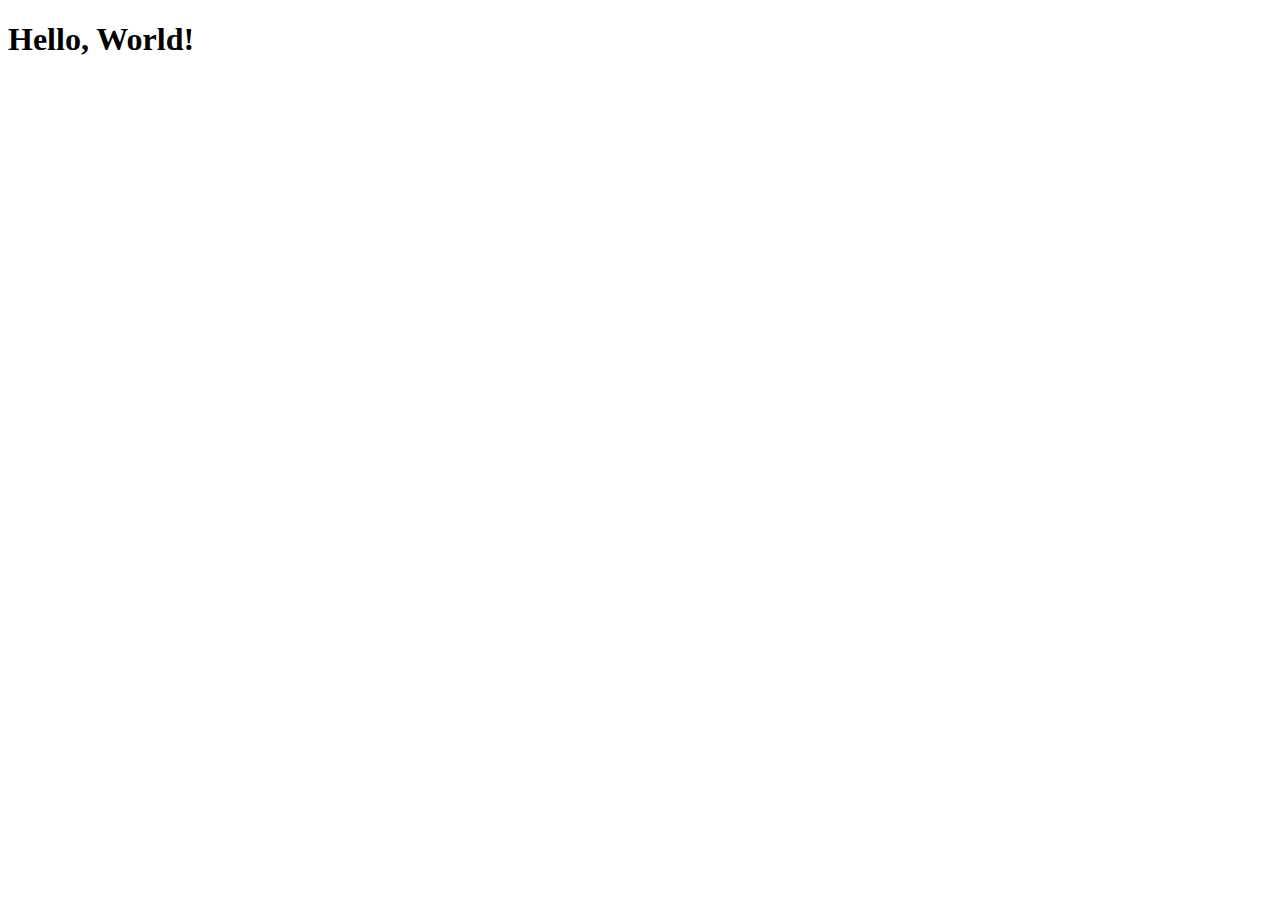
==== index.html @ c219d8e8 "Add initial file structure and .gitignore" ====
<!DOCTYPE html>
<html lang="en">
<head>
    <meta charset="UTF-8">
    <meta name="viewport" content="width=device-width, initial-scale=1.0">
    <title>[Your Name] - Portfolio</title>
    <link rel="stylesheet" href="css/styles.css">
</head>
<body>
    <h1>Hello, World!</h1>
</body>
</html>
---- css/styles.css ----

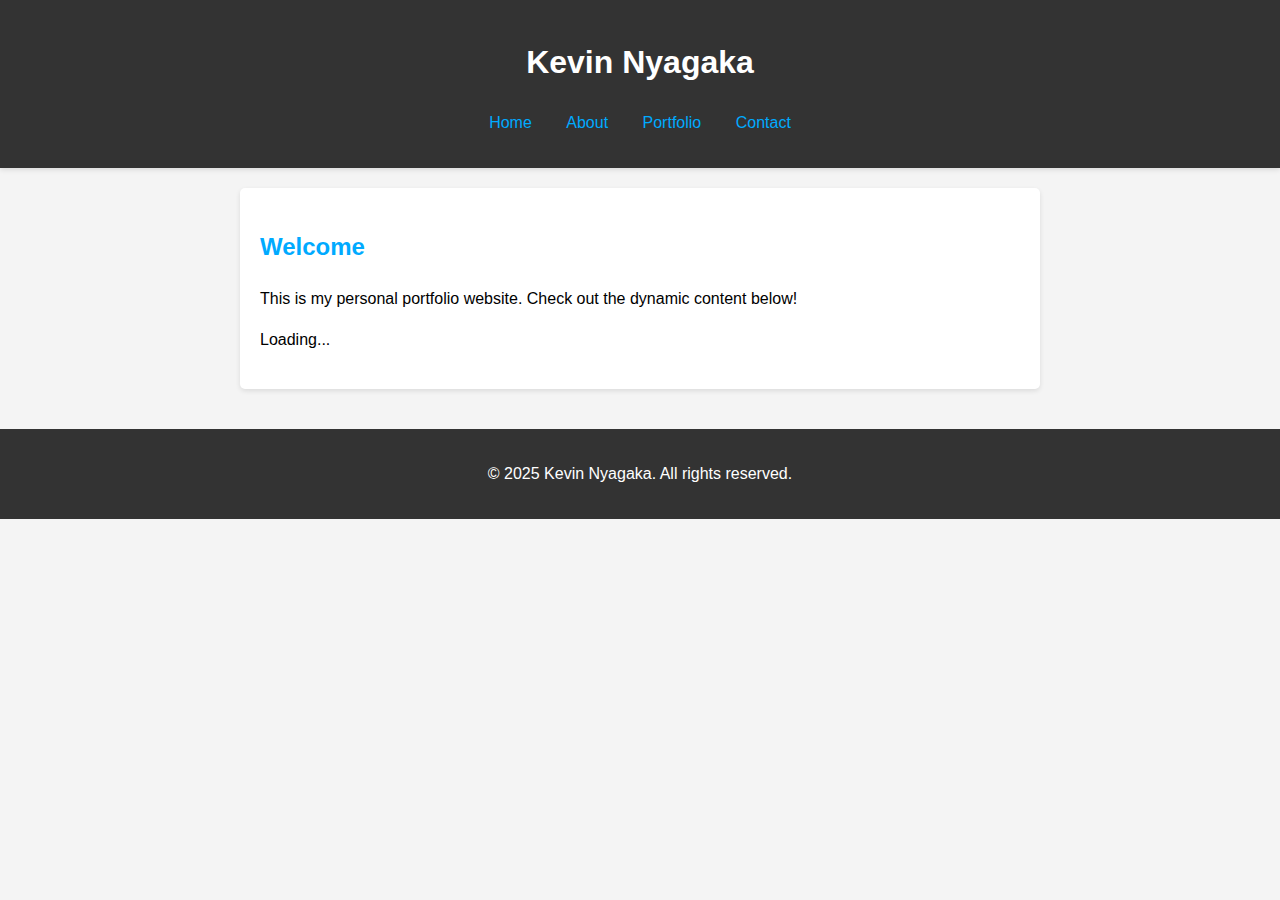
==== commit 374f96a2: "Update portfolio.html with CryptoWorld project focusing on crypto trends and airdrops" ====
--- a/index.html
+++ b/index.html
@@ -3,10 +3,34 @@
 <head>
     <meta charset="UTF-8">
     <meta name="viewport" content="width=device-width, initial-scale=1.0">
-    <title>[Your Name] - Portfolio</title>
+    <title>Kevin Nyagaka's Portfolio</title>
     <link rel="stylesheet" href="css/styles.css">
 </head>
 <body>
-    <h1>Hello, World!</h1>
+    <header class="fade-in">
+        <h1>Kevin Nyagaka</h1>
+        <nav>
+            <ul>
+                <li><a href="index.html">Home</a></li>
+                <li><a href="about.html">About</a></li>
+                <li><a href="portfolio.html">Portfolio</a></li>
+                <li><a href="contact.html">Contact</a></li>
+            </ul>
+        </nav>
+    </header>
+
+    <main>
+        <section class="fade-in">
+            <h2>Welcome</h2>
+            <p>This is my personal portfolio website. Check out the dynamic content below!</p>
+            <p id="dynamic-text">Loading...</p>
+        </section>
+    </main>
+
+    <footer class="fade-in">
+        <p>© 2025 Kevin Nyagaka. All rights reserved.</p>
+    </footer>
+
+    <script src="assets/js/script.js"></script>
 </body>
 </html>
--- a/css/styles.css
+++ b/css/styles.css
@@ -1 +1,128 @@
+body {
+    font-family: Arial, sans-serif;
+    margin: 0;
+    padding: 0;
+    line-height: 1.6;
+    background-color: #f4f4f4;
+}
 
+header {
+    background-color: #333;
+    color: white;
+    text-align: center;
+    padding: 1em 0;
+    box-shadow: 0 2px 5px rgba(0, 0, 0, 0.1);
+}
+
+nav ul {
+    list-style: none;
+    padding: 0;
+}
+
+nav ul li {
+    display: inline;
+    margin: 0 15px;
+}
+
+nav ul li a {
+    color: #00aaff; /* Electric blue for links */
+    text-decoration: none;
+    transition: color 0.3s ease;
+}
+
+nav ul li a:hover {
+    color: #0099cc; /* Darker blue on hover */
+}
+
+main {
+    padding: 20px;
+    max-width: 800px;
+    margin: 0 auto;
+}
+
+section {
+    background-color: white;
+    padding: 20px;
+    margin-bottom: 20px;
+    border-radius: 5px;
+    box-shadow: 0 2px 5px rgba(0, 0, 0, 0.1);
+}
+
+h2 {
+    color: #00aaff;
+}
+
+footer {
+    text-align: center;
+    padding: 1em 0;
+    background-color: #333;
+    color: white;
+    position: relative; /* Changed from fixed to avoid overlap */
+    width: 100%;
+}
+
+/* Animation for fade-in effect */
+.fade-in {
+    animation: fadeIn 1s ease-in;
+}
+
+@keyframes fadeIn {
+    0% { opacity: 0; transform: translateY(20px); }
+    100% { opacity: 1; transform: translateY(0); }
+}
+#skills-text {
+    opacity: 1;
+    transition: opacity 0.5s;
+}
+form {
+    max-width: 500px;
+    margin: 20px 0;
+}
+
+form div {
+    margin-bottom: 15px;
+}
+
+label {
+    font-weight: bold;
+    color: #333;
+}
+
+input, textarea {
+    width: 100%;
+    padding: 8px;
+    border: 1px solid #ccc;
+    border-radius: 4px;
+    box-sizing: border-box;
+}
+
+button {
+    background-color: #00aaff;
+    color: white;
+    padding: 10px 20px;
+    border: none;
+    border-radius: 4px;
+    cursor: pointer;
+    transition: background-color 0.3s;
+}
+
+button:hover {
+    background-color: #0099cc;
+}
+.project {
+    background-color: white;
+    padding: 15px;
+    margin-bottom: 15px;
+    border-radius: 5px;
+    box-shadow: 0 2px 5px rgba(0, 0, 0, 0.1);
+    transition: transform 0.3s ease;
+}
+
+.project:hover {
+    transform: scale(1.02); /* Slight zoom on hover for animation */
+}
+
+#project-counter {
+    opacity: 1;
+    transition: opacity 0.5s;
+}
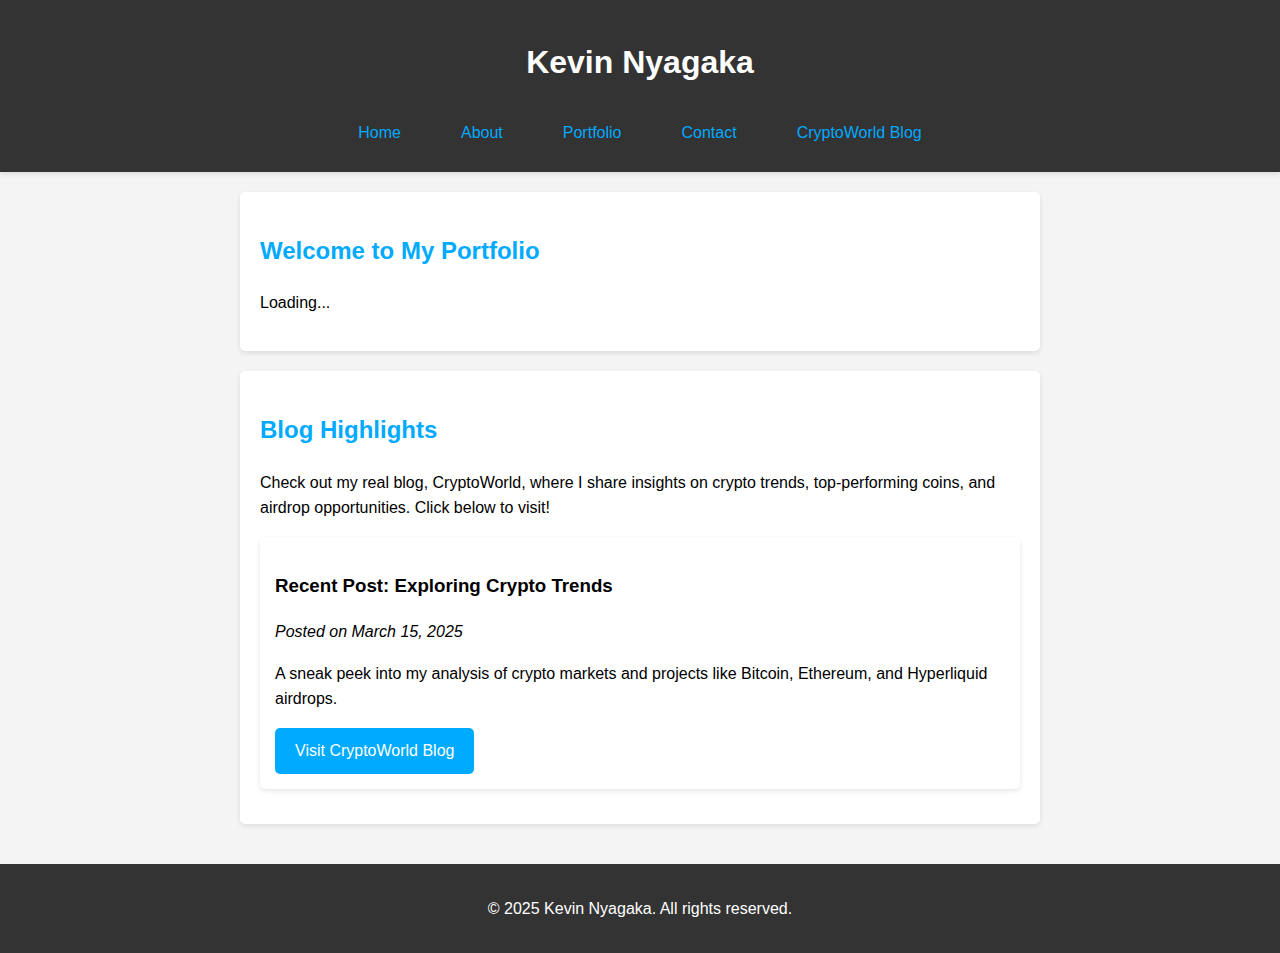
==== commit 93facc30: "Update index.html with CryptoWorld blog preview and remove blog.html" ====
--- a/index.html
+++ b/index.html
@@ -3,7 +3,7 @@
 <head>
     <meta charset="UTF-8">
     <meta name="viewport" content="width=device-width, initial-scale=1.0">
-    <title>Kevin Nyagaka's Portfolio</title>
+    <title>Kevin Nyagaka - Home</title>
     <link rel="stylesheet" href="css/styles.css">
 </head>
 <body>
@@ -15,15 +15,27 @@
                 <li><a href="about.html">About</a></li>
                 <li><a href="portfolio.html">Portfolio</a></li>
                 <li><a href="contact.html">Contact</a></li>
+                <li><a href="https://cryptoworld.com" target="_blank">CryptoWorld Blog</a></li> <!-- Replace with your actual URL -->
             </ul>
         </nav>
     </header>
 
     <main>
         <section class="fade-in">
-            <h2>Welcome</h2>
-            <p>This is my personal portfolio website. Check out the dynamic content below!</p>
+            <h2>Welcome to My Portfolio</h2>
             <p id="dynamic-text">Loading...</p>
+        </section>
+
+        <!-- Blog Preview Section -->
+        <section class="fade-in" style="margin-top: 20px;">
+            <h2>Blog Highlights</h2>
+            <p>Check out my real blog, CryptoWorld, where I share insights on crypto trends, top-performing coins, and airdrop opportunities. Click below to visit!</p>
+            <div class="blog-preview">
+                <h3>Recent Post: Exploring Crypto Trends</h3>
+                <p><em>Posted on March 15, 2025</em></p>
+                <p>A sneak peek into my analysis of crypto markets and projects like Bitcoin, Ethereum, and Hyperliquid airdrops.</p>
+                <a href="https://cryptoworld.com" class="button" target="_blank">Visit CryptoWorld Blog</a> 
+            </div>
         </section>
     </main>
 
@@ -31,6 +43,6 @@
         <p>© 2025 Kevin Nyagaka. All rights reserved.</p>
     </footer>
 
-    <script src="assets/js/script.js"></script>
+    <script src="js/script.js"></script>
 </body>
 </html>
--- a/css/styles.css
+++ b/css/styles.css
@@ -126,3 +126,122 @@
     opacity: 1;
     transition: opacity 0.5s;
 }
+.blog-post {
+    background-color: white;
+    padding: 15px;
+    margin-bottom: 15px;
+    border-radius: 5px;
+    box-shadow: 0 2px 5px rgba(0, 0, 0, 0.1);
+    transition: transform 0.3s ease;
+}
+
+.blog-post:hover {
+    transform: scale(1.02); /* Slight zoom on hover for animation */
+}
+
+#blog-counter {
+    opacity: 1;
+    transition: opacity 0.5s;
+}
+#post-form {
+    max-width: 600px;
+    margin: 20px 0;
+    background-color: white;
+    padding: 15px;
+    border-radius: 5px;
+    box-shadow: 0 2px 5px rgba(0, 0, 0, 0.1);
+}
+
+#post-form div {
+    margin-bottom: 15px;
+}
+
+#post-form label {
+    font-weight: bold;
+    color: #333;
+}
+
+#post-form input, #post-form textarea {
+    width: 100%;
+    padding: 8px;
+    border: 1px solid #ccc;
+    border-radius: 4px;
+    box-sizing: border-box;
+}
+
+#post-form button {
+    background-color: #00aaff;
+    color: white;
+    padding: 10px 20px;
+    border: none;
+    border-radius: 4px;
+    cursor: pointer;
+    transition: background-color 0.3s;
+}
+
+#post-form button:hover {
+    background-color: #0099cc;
+}
+
+.blog-preview {
+    background-color: white;
+    padding: 15px;
+    margin-bottom: 15px;
+    border-radius: 5px;
+    box-shadow: 0 2px 5px rgba(0, 0, 0, 0.1);
+    transition: transform 0.3s ease;
+}
+
+.blog-preview:hover {
+    transform: scale(1.02); /* Slight zoom on hover */
+}
+
+.button {
+    display: inline-block;
+    background-color: #00aaff;
+    color: white;
+    padding: 10px 20px;
+    text-decoration: none;
+    border-radius: 5px;
+    transition: background-color 0.3s ease;
+}
+
+.button:hover {
+    background-color: #0099cc;
+}
+
+nav ul {
+    list-style-type: none;
+    padding: 0;
+    display: flex;
+    justify-content: center;
+    background-color: #333;
+    margin: 0;
+}
+
+nav ul li {
+    margin: 0 15px;
+}
+
+nav ul li a {
+    color: #00aaff;
+    text-decoration: none;
+    padding: 10px 15px;
+    display: block;
+    transition: color 0.3s ease, background-color 0.3s ease;
+}
+
+nav ul li a:hover {
+    color: white;
+    background-color: #0099cc;
+    border-radius: 5px;
+}
+
+.fade-in {
+    animation: fadeIn 1s ease-in;
+}
+
+@keyframes fadeIn {
+    from { opacity: 0; }
+    to { opacity: 1; }
+}